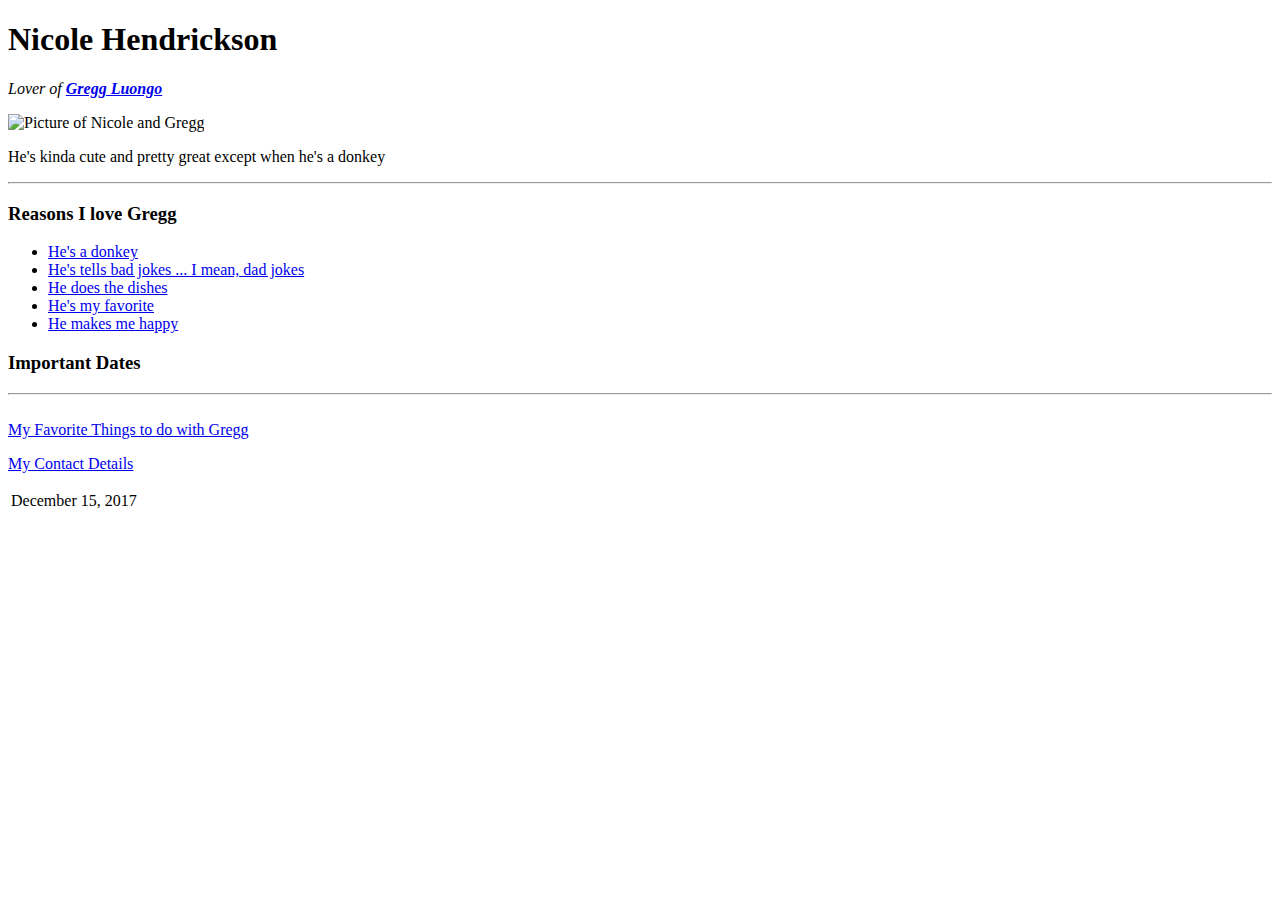
==== index.html @ 033ca06e "Add initial site files" ====
<!DOCTYPE html>
<html lang="en" dir="ltr">

<head>
  <meta charset="utf-8">
  <title>😸 Nicole's Personal Site</title>
</head>

<body>
  <h1> Nicole Hendrickson</h1>
  <p><em>Lover of <strong><a href="https://www.facebook.com/gregg.luongo">Gregg Luongo</a></strong></em></p>
  <img src="images/nicolegregg.jpg" alt="Picture of Nicole and Gregg">
  <p>
    He's kinda cute and pretty great except when he's a donkey
  </p>
  <hr />
  <h3>Reasons I love Gregg</h3>
  <p>
    <ul>
      <li>
        <a href="https://www.youtube.com/watch?v=0YwpNBdx40A">He's a donkey</a>
      </li>
      <li>
        <a href="https://www.youtube.com/watch?v=SAgYiERRDPY">He's tells bad jokes ... I mean, dad jokes</a>
      </li>
      <li>
        <a href="https://www.youtube.com/watch?v=qddGMCplL2o">He does the dishes</a>

      </li>
      <li>
        <a href="https://www.youtube.com/watch?v=suyYzgyYy6Q">He's my favorite</a>

      </li>
      <li>
        <a href="https://www.youtube.com/watch?v=ZbZSe6N_BXs">He makes me happy</a>

      </li>
    </ul>
    <h3>Important Dates</h3>
    <table
    <tr>
      <td>
        December 15, 2017
      </td>
    </tr>
    <hr />
    <br />
    <a href="favoritethings.html">My Favorite Things to do with Gregg</a>

  </p>
  <p>
    <a href ="contactme.html">My Contact Details</a>
  </p>
</body>

</html>
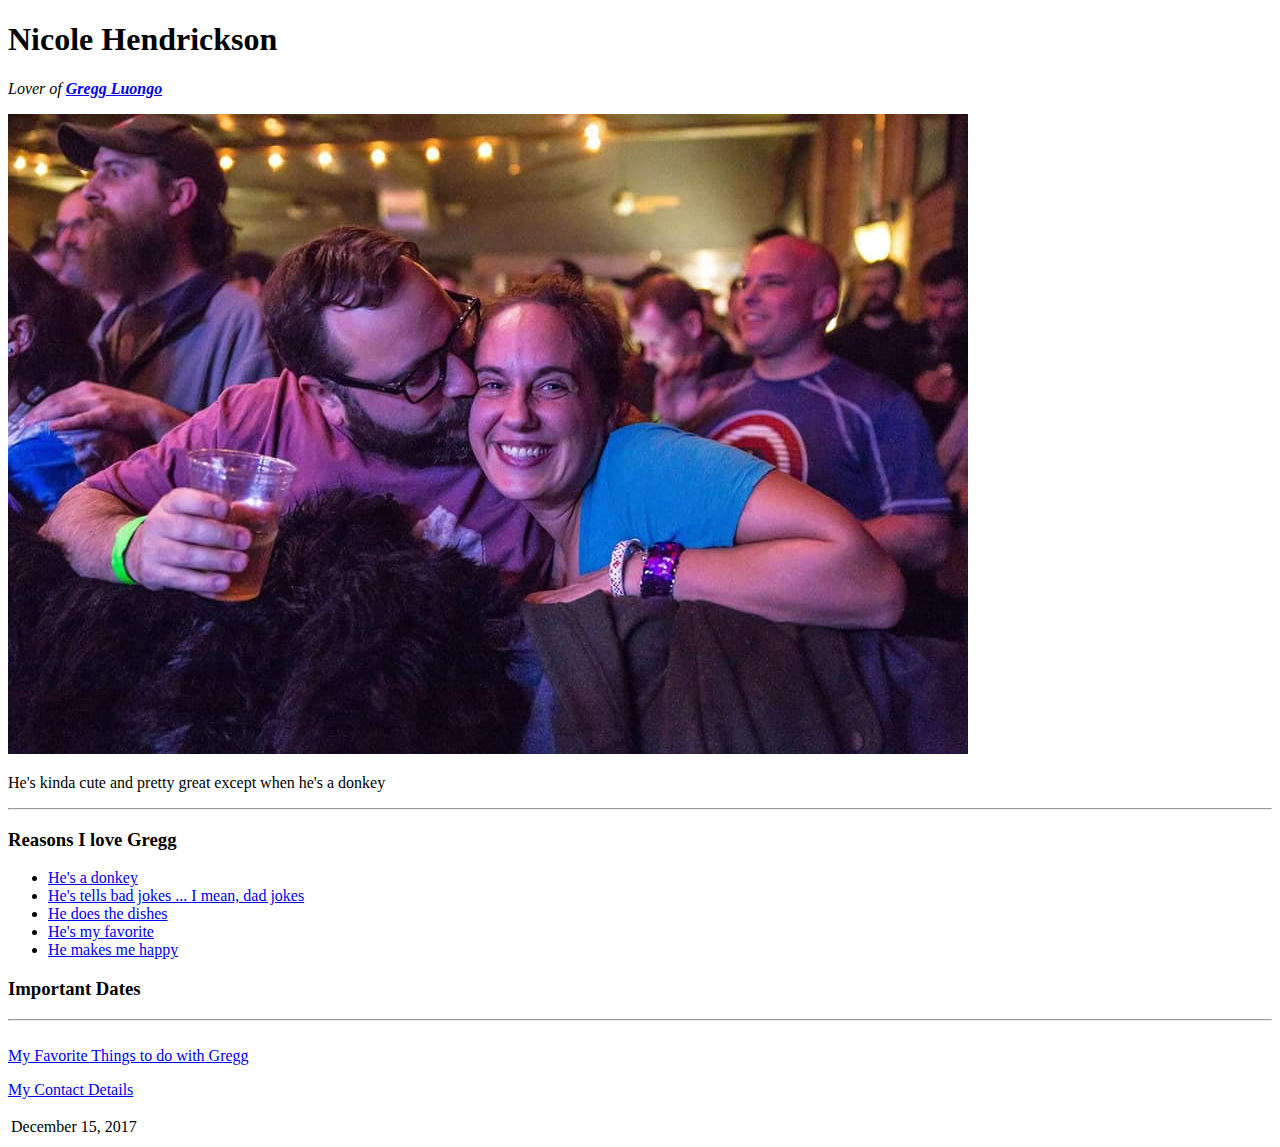
==== commit e5ae3183: "Update index.html" ====
--- a/index.html
+++ b/index.html
@@ -9,7 +9,7 @@
 <body>
   <h1> Nicole Hendrickson</h1>
   <p><em>Lover of <strong><a href="https://www.facebook.com/gregg.luongo">Gregg Luongo</a></strong></em></p>
-  <img src="images/nicolegregg.jpg" alt="Picture of Nicole and Gregg">
+  <img src="Images/nicolegregg.jpg" alt="Picture of Nicole and Gregg">
   <p>
     He's kinda cute and pretty great except when he's a donkey
   </p>
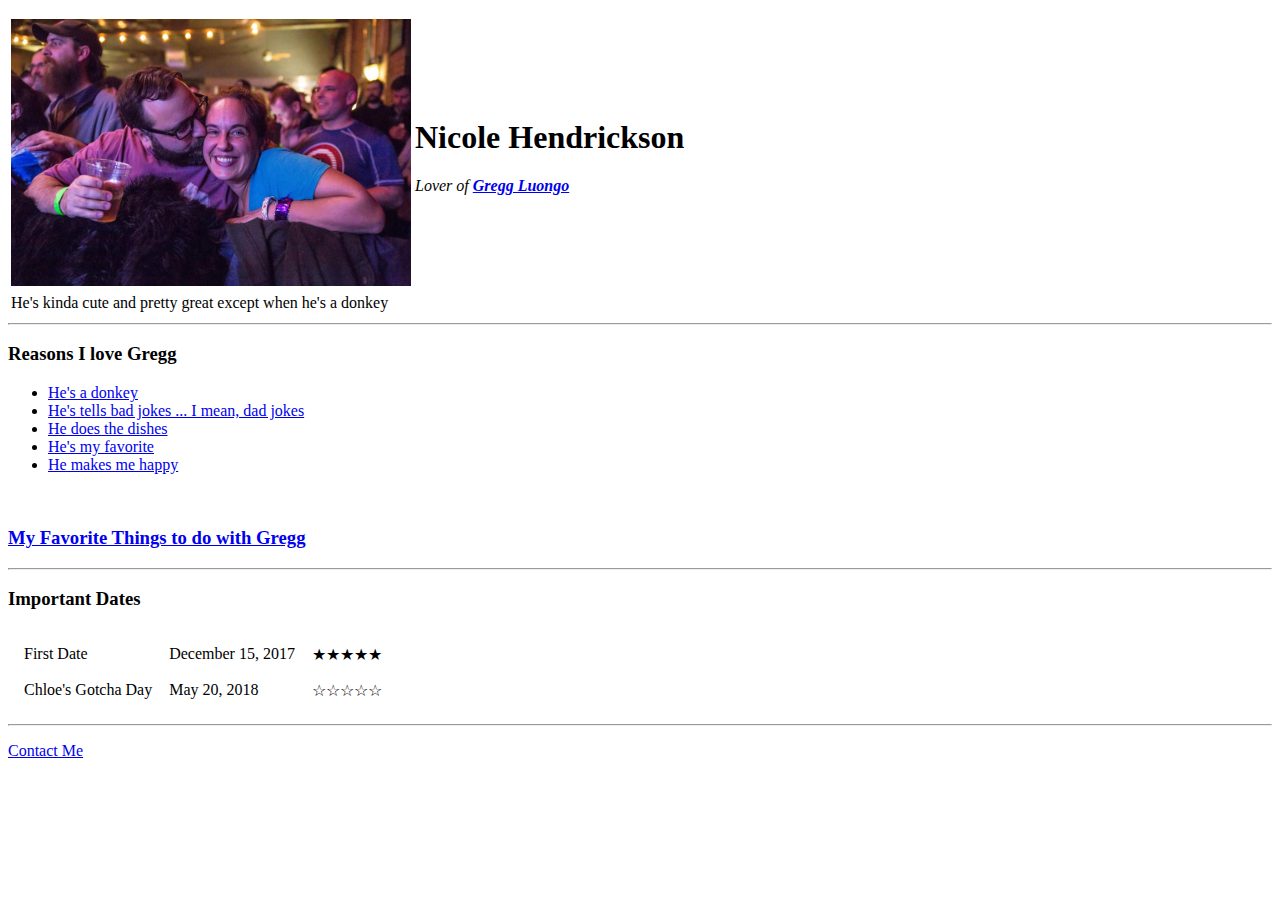
==== commit 13f1cc64: "Add files via upload" ====
--- a/index.html
+++ b/index.html
@@ -1,56 +1,86 @@
-<!DOCTYPE html>
-<html lang="en" dir="ltr">
-
-<head>
-  <meta charset="utf-8">
-  <title>😸 Nicole's Personal Site</title>
-</head>
-
-<body>
-  <h1> Nicole Hendrickson</h1>
-  <p><em>Lover of <strong><a href="https://www.facebook.com/gregg.luongo">Gregg Luongo</a></strong></em></p>
-  <img src="Images/nicolegregg.jpg" alt="Picture of Nicole and Gregg">
-  <p>
-    He's kinda cute and pretty great except when he's a donkey
-  </p>
-  <hr />
-  <h3>Reasons I love Gregg</h3>
-  <p>
-    <ul>
-      <li>
-        <a href="https://www.youtube.com/watch?v=0YwpNBdx40A">He's a donkey</a>
-      </li>
-      <li>
-        <a href="https://www.youtube.com/watch?v=SAgYiERRDPY">He's tells bad jokes ... I mean, dad jokes</a>
-      </li>
-      <li>
-        <a href="https://www.youtube.com/watch?v=qddGMCplL2o">He does the dishes</a>
-
-      </li>
-      <li>
-        <a href="https://www.youtube.com/watch?v=suyYzgyYy6Q">He's my favorite</a>
-
-      </li>
-      <li>
-        <a href="https://www.youtube.com/watch?v=ZbZSe6N_BXs">He makes me happy</a>
-
-      </li>
-    </ul>
-    <h3>Important Dates</h3>
-    <table
-    <tr>
-      <td>
-        December 15, 2017
-      </td>
-    </tr>
-    <hr />
-    <br />
-    <a href="favoritethings.html">My Favorite Things to do with Gregg</a>
-
-  </p>
-  <p>
-    <a href ="contactme.html">My Contact Details</a>
-  </p>
-</body>
-
-</html>
+<!DOCTYPE html>
+<html lang="en" dir="ltr">
+
+<head>
+  <meta charset="utf-8">
+  <title>😸 Nicole's Personal Site</title>
+  <link rel="stylesheet" href="css/style.css" />
+
+</head>
+
+<body >
+  <p>
+    <table>
+      <tr>
+        <td>
+          <img src="Images/nicolegregg.jpg" alt="Picture of Nicole and Gregg" style="width:400px;" />
+        </td>
+        <td>
+          <h1> Nicole Hendrickson</h1>
+          <p><em>Lover of <strong><a href="https://www.facebook.com/gregg.luongo">Gregg Luongo</a></strong></em></p>
+        </td>
+      </tr>
+      <tr>
+        <td>
+          He's kinda cute and pretty great except when he's a donkey
+        </td>
+      </tr>
+    </table </p> <hr />
+
+    <h3>Reasons I love Gregg </h3>
+    <p>
+      <ul>
+        <li>
+          <a href="https://www.youtube.com/watch?v=0YwpNBdx40A">He's a donkey</a>
+        </li>
+        <li>
+          <a href="https://www.youtube.com/watch?v=SAgYiERRDPY">He's tells bad jokes ... I mean, dad jokes</a>
+        </li>
+        <li>
+          <a href="https://www.youtube.com/watch?v=qddGMCplL2o">He does the dishes</a>
+
+        </li>
+        <li>
+          <a href="https://www.youtube.com/watch?v=suyYzgyYy6Q">He's my favorite</a>
+
+        </li>
+        <li>
+          <a href="https://www.youtube.com/watch?v=ZbZSe6N_BXs">He makes me happy</a>
+      </ul>
+      <br />
+      <h3><a href="favoritethings.html">My Favorite Things to do with Gregg</a></h3>
+      <hr />
+      <h3>Important Dates</h3>
+
+      <table cellspacing="15">
+        <tr>
+          <td>
+            First Date
+          </td>
+          <td>
+            December 15, 2017
+          </td>
+
+          <td>
+            ★★★★★
+          </td>
+        </tr>
+        <tr>
+          <td>
+            Chloe's Gotcha Day
+          </td>
+          <td>
+            May 20, 2018
+          </td>
+          <td>
+            ☆☆☆☆☆
+          </td>
+        </tr>
+      </table>
+      <hr />
+      <p>
+        <a href="contactme.html">Contact Me</a>
+      </p>
+</body>
+
+</html>
